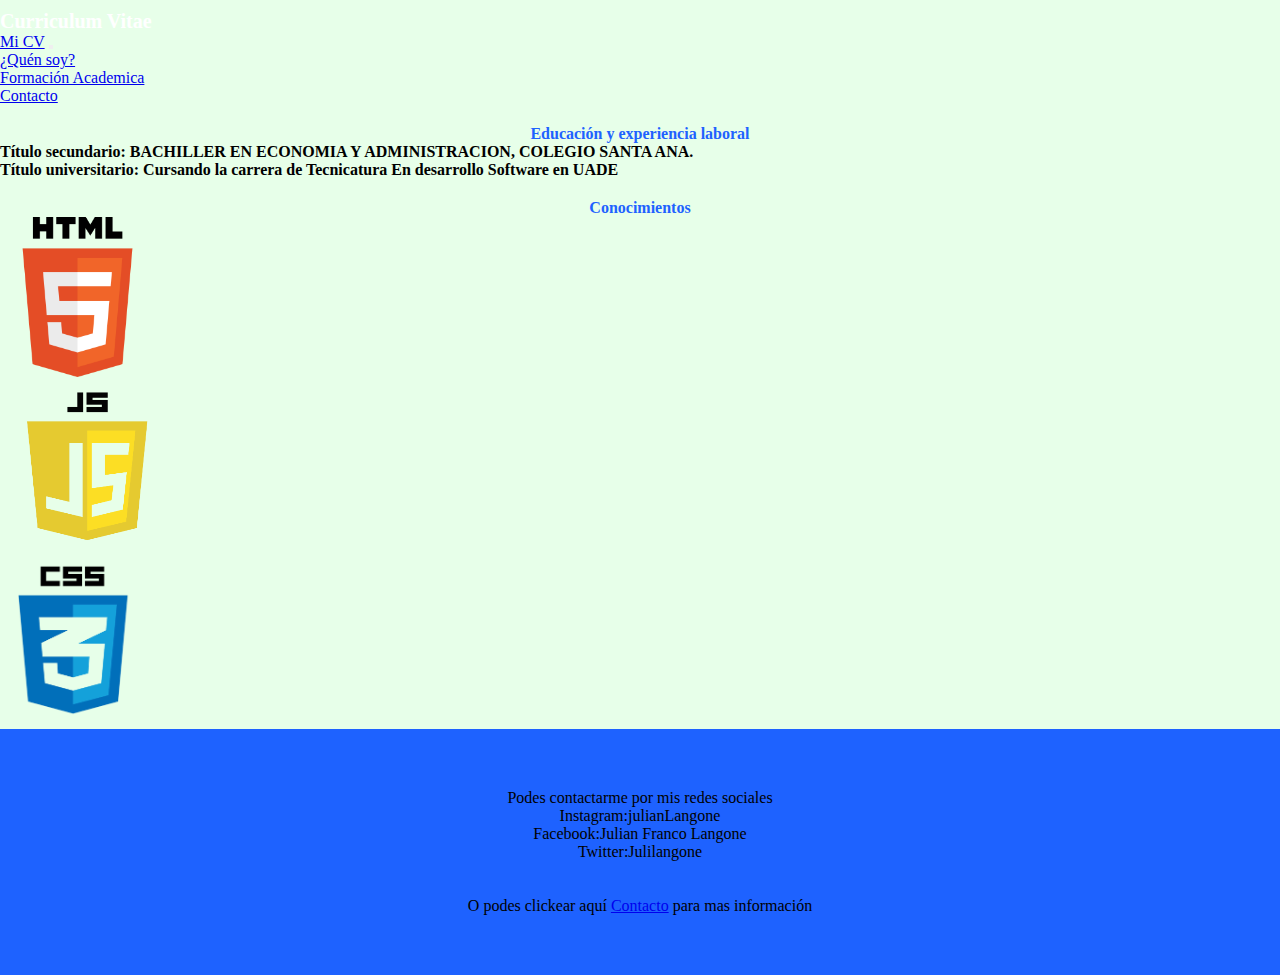
==== formacionacademica.html @ 421e418a "Add files via upload" ====
<!DOCTYPE html>
<html lang="en">

<head>
    <meta charset="UTF-8">
    <meta http-equiv="X-UA-Compatible" content="IE=edge">
    <meta name="viewport" content="width=device-width, initial-scale=1.0">
    <link href="https://cdn.jsdelivr.net/npm/bootstrap@5.0.2/dist/css/bootstrap.min.css" rel="stylesheet"
        integrity="sha384-EVSTQN3/azprG1Anm3QDgpJLIm9Nao0Yz1ztcQTwFspd3yD65VohhpuuCOmLASjC" crossorigin="anonymous">
    <link rel="stylesheet" href="cv.css">
    <title>Curriculum Vitae</title>

</head>
<body>
    <header class="bg-primary text-center w-auto">
        <p class="color-curriculum">Curriculum Vitae</p>

        <nav class="navbar navbar-light bg-light w-auto">
            <div class="container-fluid">
                <a class="cv" href="index.html"><span class="text-primary fs-5 fw-bold">Mi CV</span></a>
                <button class="navbar-toggler" type="button" data-bs-toggle="collapse"
                    data-bs-target="#navbarSupportedContent" aria-controls="navbarSupportedContent"
                    aria-expanded="false" aria-label="Toggle navigation">
                    <span class="navbar-toggler-icon"></span>
                </button>
                <div class="collapse navbar-collapse" id="navbarSupportedContent">
                    <ul class="navbar-nav me-auto mb-2 mb-lg-0">
                        <li class="nav-item">
                            <a class="nav-link active" aria-current="page" href="index.html">¿Quén soy?</a>
                        </li>
                        <li class="nav-item">
                            <a class="nav-link active" aria-current="page" href="formacionacademica.html">Formación Academica</a>
                        </li>
                        <li class="nav-item">
                            <a class="nav-link" href="contacto.html">Contacto</a>
                        </li>
                    </ul>

                </div>
            </div>
        </nav>
    </header>

    <section class="border-top border-3 text-center w-auto">
        <h4 class="datos">Educación y experiencia laboral</h4>
        <p class="yo">Título secundario: BACHILLER EN ECONOMIA Y ADMINISTRACION, COLEGIO SANTA ANA.</p>
        <p class="yo">Título universitario: Cursando la carrera de Tecnicatura En desarrollo Software en UADE</p>
    </section>

    <section class="border-top border-3 text-center w-auto">
        <h4 class="datos">Conocimientos</h4>
        <div class="container pt-3">
            <div class="row">
                <div class="col">
                    <img src="imagenes/html.png" alt="csslogo" width="155px" height="160px">
                </div>
                <div class="col">
                    <img src="imagenes/java.png" alt="htmllogo" width="170px" height="170px">
                </div>
                <div class="col">
                    <img src="imagenes/css.png" alt="bstraplogo" width="150px" height="170px">
                </div>
            </div>
        </div>
    </section>




    <script src="https://cdn.jsdelivr.net/npm/bootstrap@5.0.2/dist/js/bootstrap.bundle.min.js"
        integrity="sha384-MrcW6ZMFYlzcLA8Nl+NtUVF0sA7MsXsP1UyJoMp4YLEuNSfAP+JcXn/tWtIaxVXM"
        crossorigin="anonymous"></script>

</body>

<footer class="w-200px mx-auto 20">
    <p>Podes contactarme por mis redes sociales</p>
    <p>Instagram:julianLangone</p>
    <p>Facebook:Julian Franco Langone</p>
    <p>Twitter:Julilangone</p>
</p>
    <div id="redes">
        <a href="https://twitter.com/JulyLangone"><i class="bi bi-twitter"></i></a>
        <a href="https://m.facebook.com/JulianlangoneMessi"><i class="bi bi-facebook"></i></a>
        <a href="https://www.instagram.com/julianlangone/"><i class="bi bi-instagram"></i></a>
    </div>
    <br>
    <br>
    <p>O podes clickear aquí <a href="contacto.html"><span class="">Contacto</span></a> para mas información</p>
</footer>
---- cv.css ----
* {
    margin: 0;
    padding: 0;
}

body{
    background-color: rgb(231, 255, 233);
}


.color-curriculum{
    color: #ffff;
    padding-top: 10px;
    font-size: 20px;
    font-weight: bold;
}

#centrado{
    text-align: center;
    padding-top: 40px;
    padding-bottom: 40px;
}
.redondo{
    border-radius: 25%;
    width:150px;
    height:200px;
}

#name{
    text-align: center;
    color: blue;
    font-weight: bold;
}

.datos{
    padding-top: 20px;
    text-align: center;
    font-weight: bold;
    color: rgb(30, 98, 255);
}

.informacion{
    font-weight: bold;
    text-decoration: underline;
    color: black;
}

.text-primary {
    text-align: center;
}

.yo{
    font-weight: bold;
    width: auto
}

#conocimientos{
    display: flex;
    flex-direction: row;
    align-items: center;
}

.idioma{
    font-weight: bold;
    text-decoration: underline;
}

.contacto{
    font-weight: bold;
    color: white;
}

footer{
    background-color:rgb(30,98,255);
    color: black;
    text-align: center;
    margin: 0%;
    padding: 60px;
}

#redes{
    display: flex;
    flex-direction: row;
    justify-content: space-evenly;
}

.tamano-letra{
    font-size: 15px;
    font-weight: bold;
}


@media (max-width: 576px) {
    nav{
        width: 100%;
    }
    section{
        width: 100%;
    }
    footer{
        width: 100%;
    }
}

form{
    text-align: center;
    border: 1px solid;
    background-color: rgb(220, 245, 226);
}
form label{
    margin: 4px;
}
form input{
    margin: 4px;
}
#error{
    margin: 7px;
    width: 350px;
    text-align:start ;
}
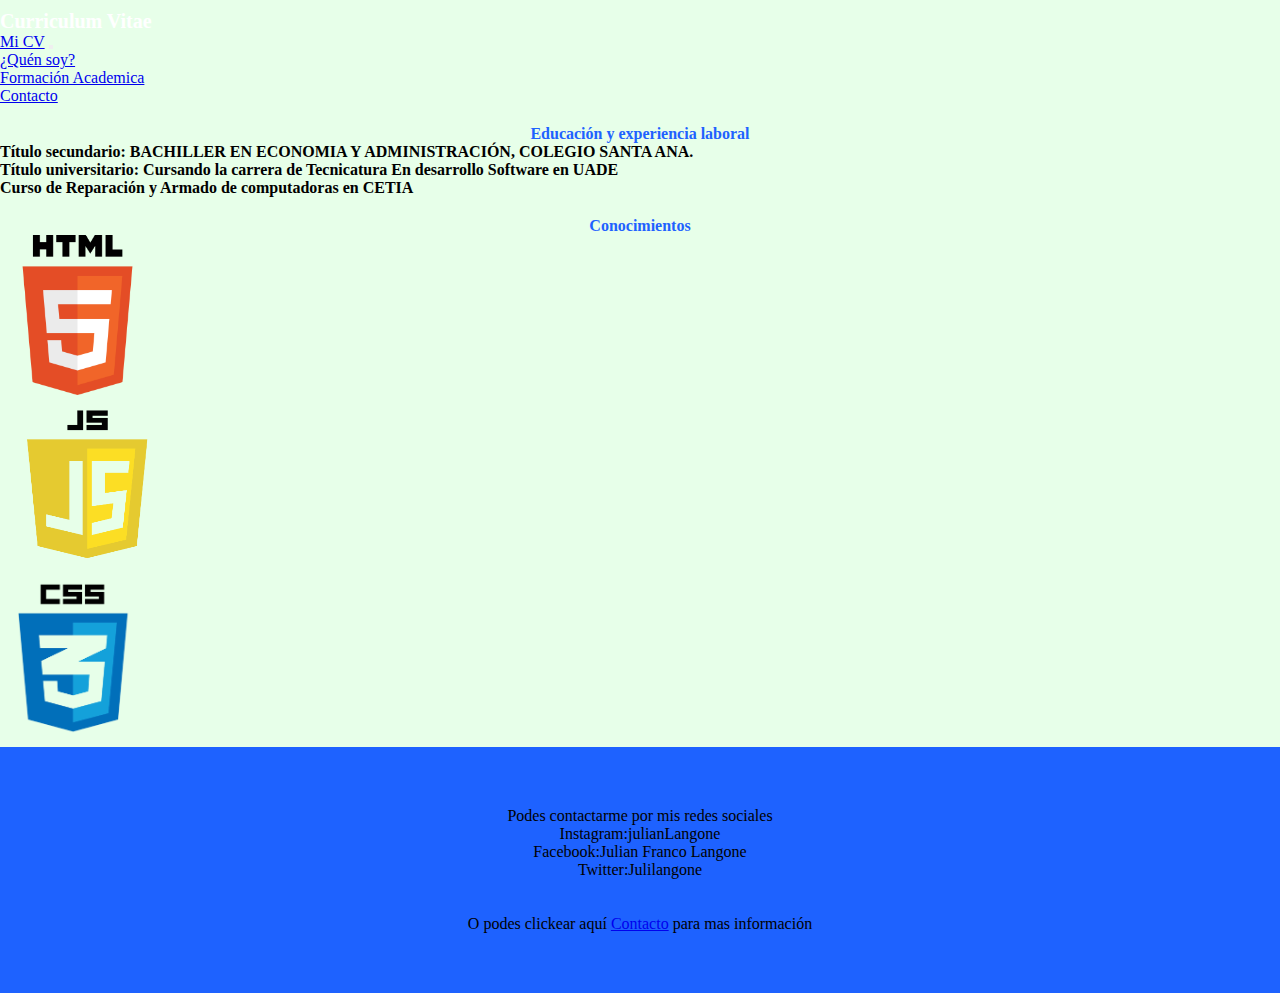
==== commit 0b40ccec: "Add files via upload" ====
--- a/formacionacademica.html
+++ b/formacionacademica.html
@@ -43,8 +43,9 @@
 
     <section class="border-top border-3 text-center w-auto">
         <h4 class="datos">Educación y experiencia laboral</h4>
-        <p class="yo">Título secundario: BACHILLER EN ECONOMIA Y ADMINISTRACION, COLEGIO SANTA ANA.</p>
+        <p class="yo">Título secundario: BACHILLER EN ECONOMIA Y ADMINISTRACIÓN, COLEGIO SANTA ANA.</p>
         <p class="yo">Título universitario: Cursando la carrera de Tecnicatura En desarrollo Software en UADE</p>
+        <p class="yo">Curso de Reparación y Armado de computadoras en CETIA</p>
     </section>
 
     <section class="border-top border-3 text-center w-auto">
